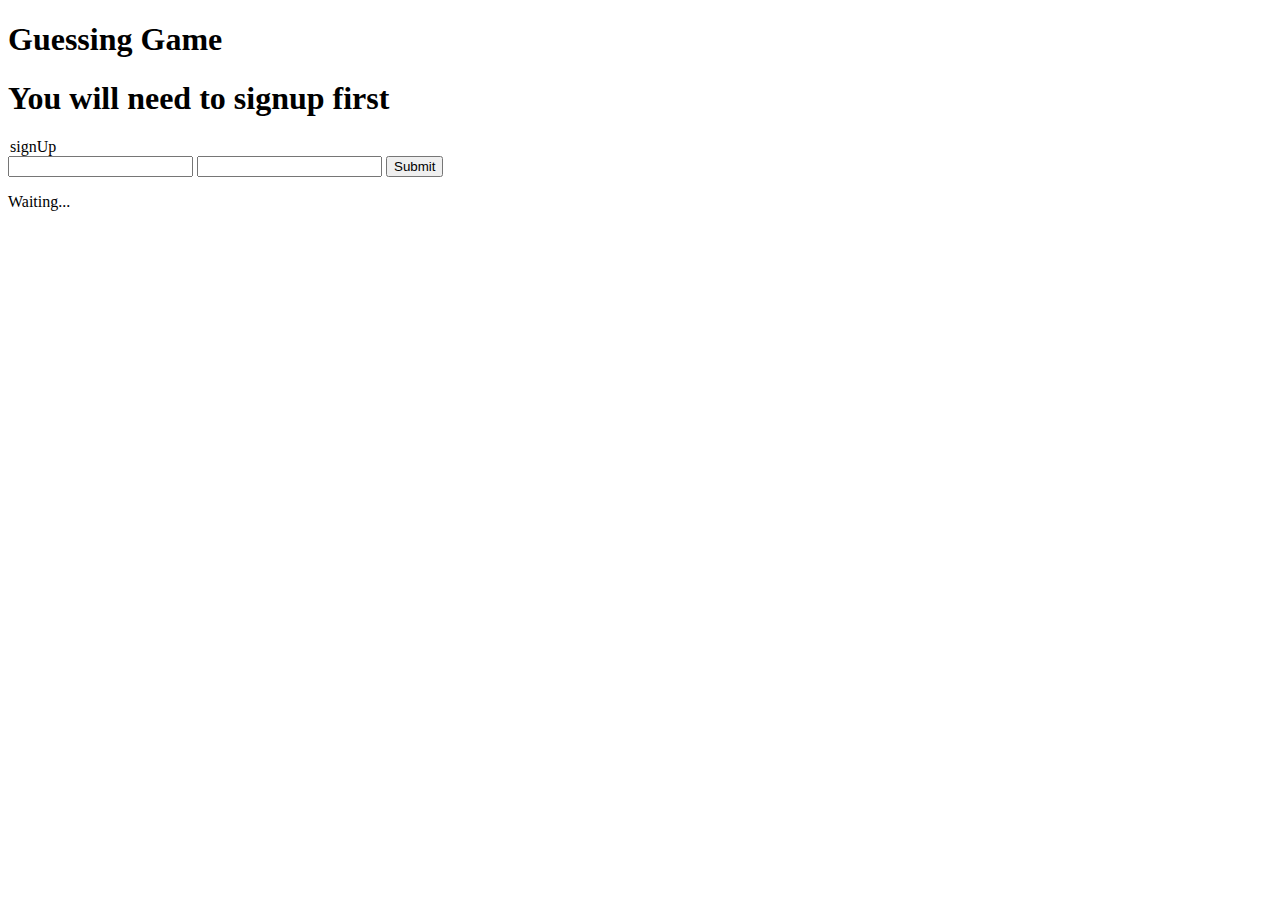
==== One time Signup and Login guessing game/index.html @ 9da30d0c "Create index.html" ====
<!DOCTYPE html>
<html lang="en">
<head>
    <meta charset="UTF-8">
    <meta http-equiv="X-UA-Compatible" content="IE=edge">
    <meta name="viewport" content="width=device-width, initial-scale=1.0">
    <link rel="stylesheet" href="styles.css">
    <title>Document</title>
</head>
<body id="pageBody">
    <h1>Guessing Game</h1>
    <div id="userSignup">

        <h1>You will need to signup first</h1>
        <form id="form">
            <legend>signUp</legend>
            <input  type="text" id="username" maxlength="10" minlength="5" required="true">
            <input type="password" id="password" minlength="8" required>
            <button id="submitButton" type="submit">Submit</button>
        </form>
        <p id="userDetails">Waiting...</p>

    </div>
    <script src="script.js"></script>
</body>
</html>
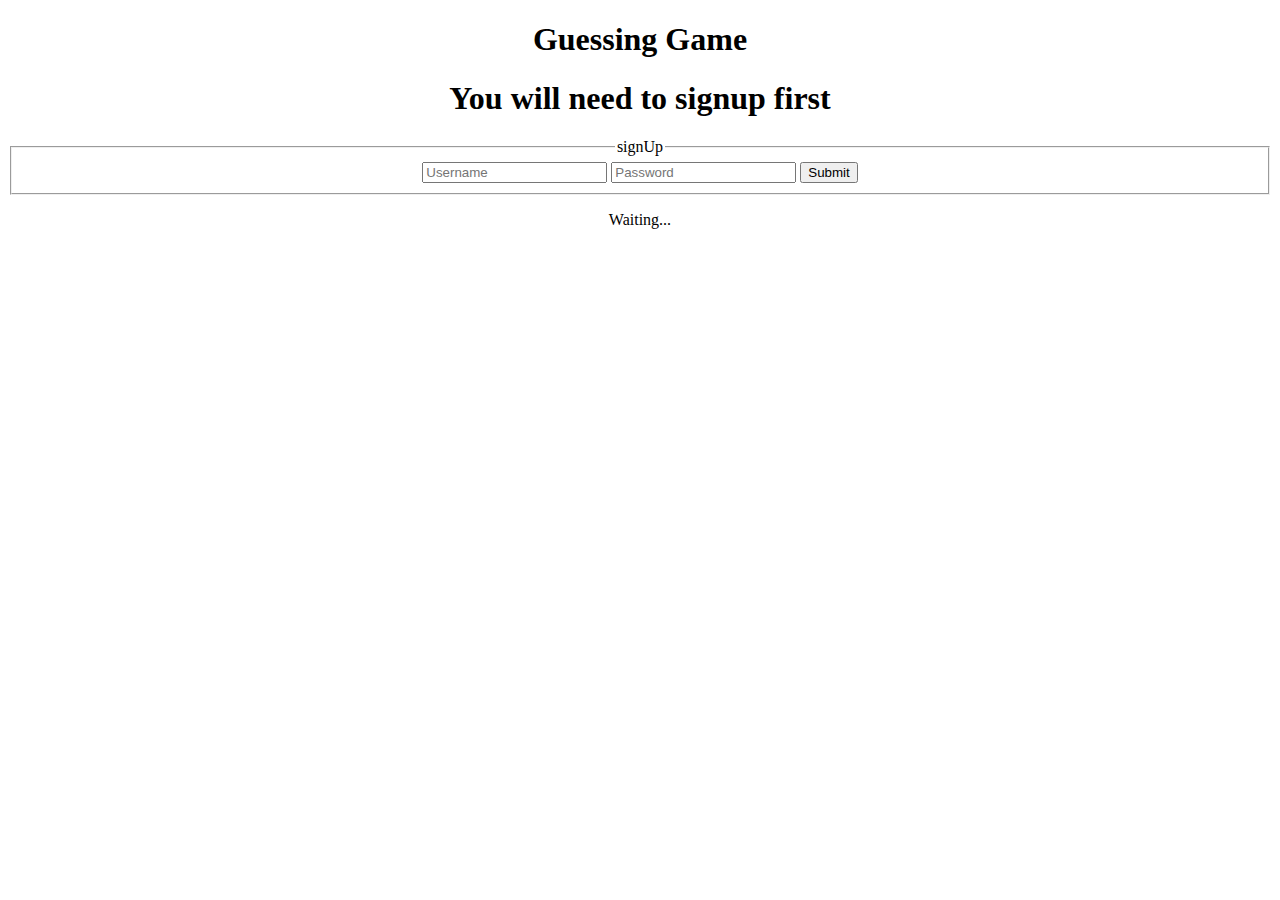
==== commit 77b1d933: "Update index.html" ====
--- a/One time Signup and Login guessing game/index.html
+++ b/One time Signup and Login guessing game/index.html
@@ -13,10 +13,12 @@
 
         <h1>You will need to signup first</h1>
         <form id="form">
-            <legend>signUp</legend>
-            <input  type="text" id="username" maxlength="10" minlength="5" required="true">
-            <input type="password" id="password" minlength="8" required>
-            <button id="submitButton" type="submit">Submit</button>
+            <fieldset>
+                <legend>signUp</legend>
+                <input  type="text" id="username" placeholder="Username" maxlength="10" minlength="5" required="true">
+                <input type="password" id="password" placeholder="Password" minlength="8" required>
+                <button id="submitButton" type="submit">Submit</button>
+            </fieldset>
         </form>
         <p id="userDetails">Waiting...</p>
 
--- a/One time Signup and Login guessing game/styles.css
+++ b/One time Signup and Login guessing game/styles.css
@@ -0,0 +1,12 @@
+body{
+    text-align: center;
+    display: block;
+    font-family: cursive;
+}
+button:hover{
+    cursor: pointer;
+    transform: scale(1.1);
+}
+li{
+    list-style-type: none;
+}